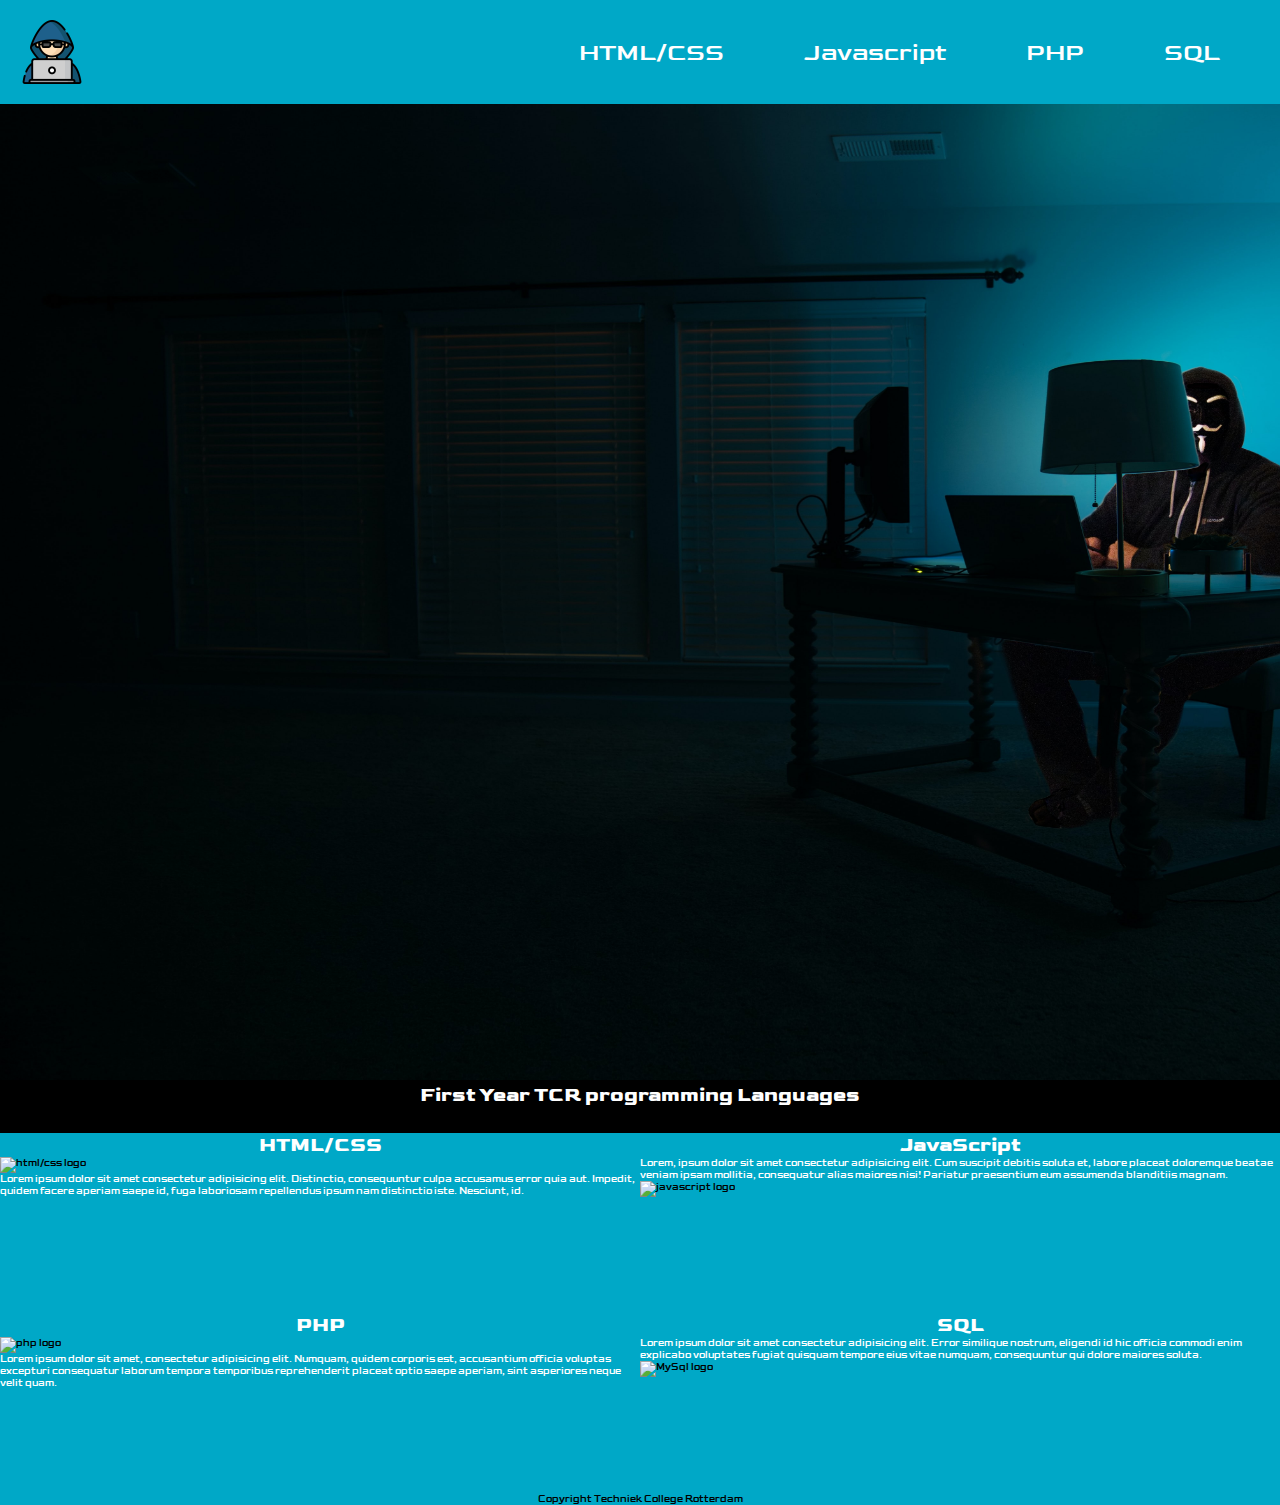
==== opdracht_3.1/index.html @ c39b94bc "commit title" ====
<!DOCTYPE html>
<html lang="en">
  <head>
    <meta charset="UTF-8" />
    <meta http-equiv="X-UA-Compatible" content="IE=edge" />
    <meta name="viewport" content="width=device-width, initial-scale=1.0" />
    <link rel="preconnect" href="https://fonts.googleapis.com" />
    <link rel="preconnect" href="https://fonts.gstatic.com" crossorigin />
    <link
      href="https://fonts.googleapis.com/css2?family=Goldman:wght@700&display=swap"
      rel="stylesheet"
    />
    <link rel="stylesheet" href="style.css" />
    <title>Opdracht 3</title>
  </head>
  <body>
    <nav>
      <img src="./img/hacker.png" id="logo" />
      <ul>
        <li><a href="#">HTML/CSS</a></li>
        <li><a href="#">Javascript</a></li>
        <li><a href="#">PHP</a></li>
        <li><a href="#">SQL</a></li>
      </ul>
    </nav>
    <main>
      <title>First Year Try Exercise Programming Language</title>
      <img
        src="./img/Hacker achtergrond.jpg"
        alt="HackerAchtergrond"
        width="1920px"
        height="1080px"
      />
      <header><h1>First Year TCR programming Languages</h1></header>
      <section class="left">
        <h1>HTML/CSS</h1>
        <img src="" alt="html/css logo" />
        <p>
          Lorem ipsum dolor sit amet consectetur adipisicing elit. Distinctio,
          consequuntur culpa accusamus error quia aut. Impedit, quidem facere
          aperiam saepe id, fuga laboriosam repellendus ipsum nam distinctio
          iste. Nesciunt, id.
        </p>
      </section>
      <section class="right">
        <h1>JavaScript</h1>
        <p>
          Lorem, ipsum dolor sit amet consectetur adipisicing elit. Cum suscipit
          debitis soluta et, labore placeat doloremque beatae veniam ipsam
          mollitia, consequatur alias maiores nisi! Pariatur praesentium eum
          assumenda blanditiis magnam.
        </p>
        <img src="" alt="javascript logo" />
      </section>
      <section class="left">
        <h1>PHP</h1>
        <img src="" alt="php logo" />
        <p>
          Lorem ipsum dolor sit amet, consectetur adipisicing elit. Numquam,
          quidem corporis est, accusantium officia voluptas excepturi
          consequatur laborum tempora temporibus reprehenderit placeat optio
          saepe aperiam, sint asperiores neque velit quam.
        </p>
      </section>
      <section class="right">
        <h1>SQL</h1>
        <p>
          Lorem ipsum dolor sit amet consectetur adipisicing elit. Error
          similique nostrum, eligendi id hic officia commodi enim explicabo
          voluptates fugiat quisquam tempore eius vitae numquam, consequuntur
          qui dolore maiores soluta.
        </p>
        <img src="" alt="MySql logo" />
      </section>
    </main>
    <footer>Copyright Techniek College Rotterdam</footer>
  </body>
</html>
---- opdracht_3.1/style.css ----
* {
  margin: 0;
  padding: 0;
  box-sizing: border-box;
}
html {
  font-size: 62.5%;
}
body {
  font-family: "Goldman", cursive;
  position: relative;
  min-height: 100vh;
  
}

.left {
  float: left;
}
.right {
float: right;
}

nav {
  display: flex;
  width: 100%;
  padding: 2rem;
  min-height: 10vh;
  align-items: center;
  flex-wrap: wrap;
  margin: auto;
  background: #00a8c7;
  justify-content: space-between;
  position: fixed;
}
nav ul {
  display: flex;
  align-items: center;
  list-style-type: none;
}
nav li {
  font-size: 2.5rem;
  padding: 0 4rem 0 4rem;
}
nav a {
  color: white;
  text-decoration: none;
}
nav img {
  width: 5vw;
}

html {
  background-color: black
}

footer { 
  background-color: #00a8c7;
  min-height:50px;
  bottom: 0;
  text-align: center;
  padding-top: 20px;
}

h1 {
  font-family: "Goldman", cursive;
  font-weight: bold;
  text-align: center;
  color: #FFFFFF;
}

p {
  font-family: "Goldman", cursive;
  color: #FFFFFF;
}

section { 
  width: 50vw;
  height: 20vh;
}

header{ 
  min-height:50px; 
}
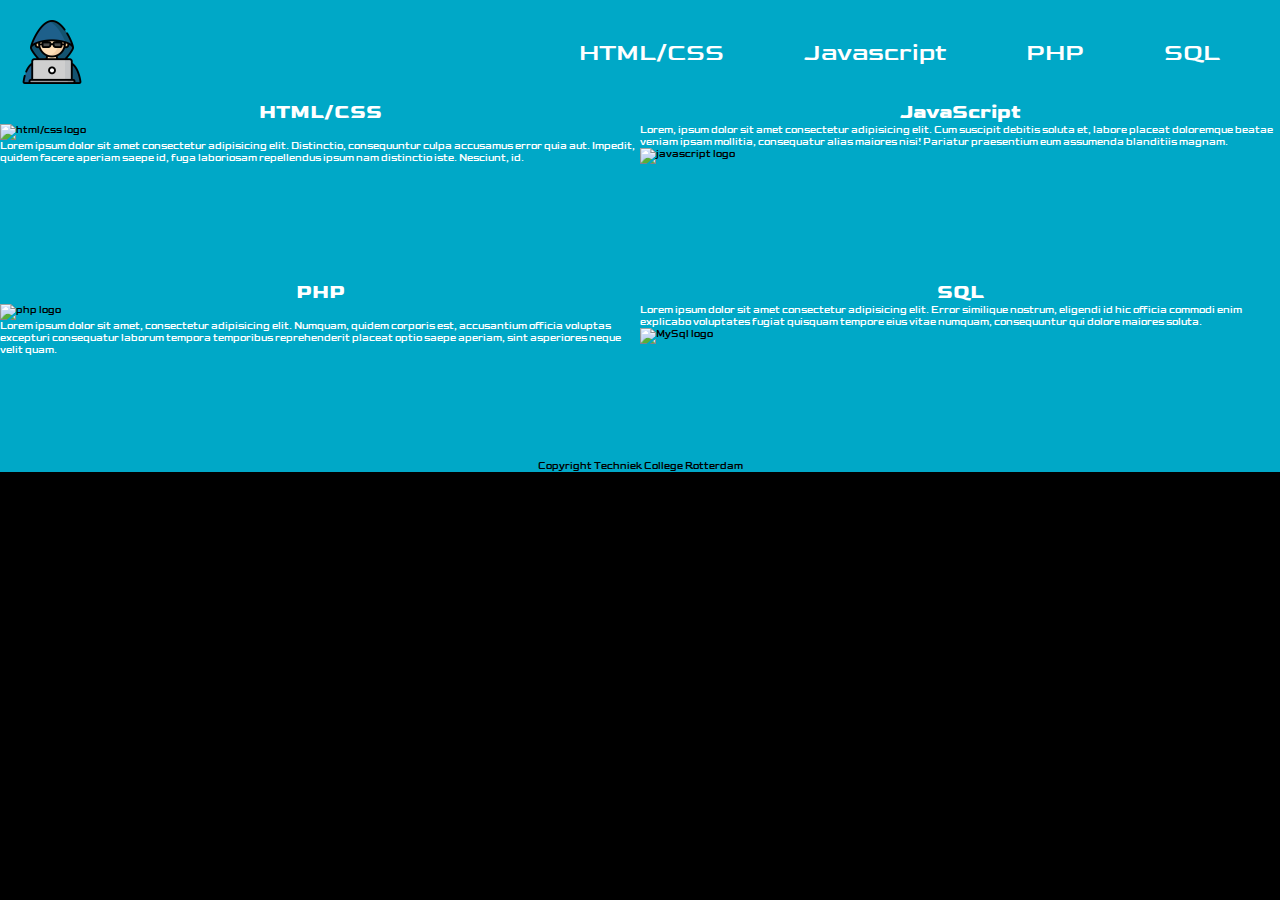
==== commit b76b2922: "commit" ====
--- a/opdracht_3.1/index.html
+++ b/opdracht_3.1/index.html
@@ -24,13 +24,9 @@
       </ul>
     </nav>
     <main>
-      <title>First Year Try Exercise Programming Language</title>
-      <img
-        src="./img/Hacker achtergrond.jpg"
-        alt="HackerAchtergrond"
-        width="1920px"
-        height="1080px"
-      />
+      <header class="header1">
+      <h1>First Year Try Exercise Programming Language</h1>
+      </header>
       <header><h1>First Year TCR programming Languages</h1></header>
       <section class="left">
         <h1>HTML/CSS</h1>
--- a/opdracht_3.1/style.css
+++ b/opdracht_3.1/style.css
@@ -82,6 +82,9 @@
   min-height:50px; 
 }
 
+header1 {
+  background-image: url("./img/Hacker achtergrond.jpg");
+}
 
 
 
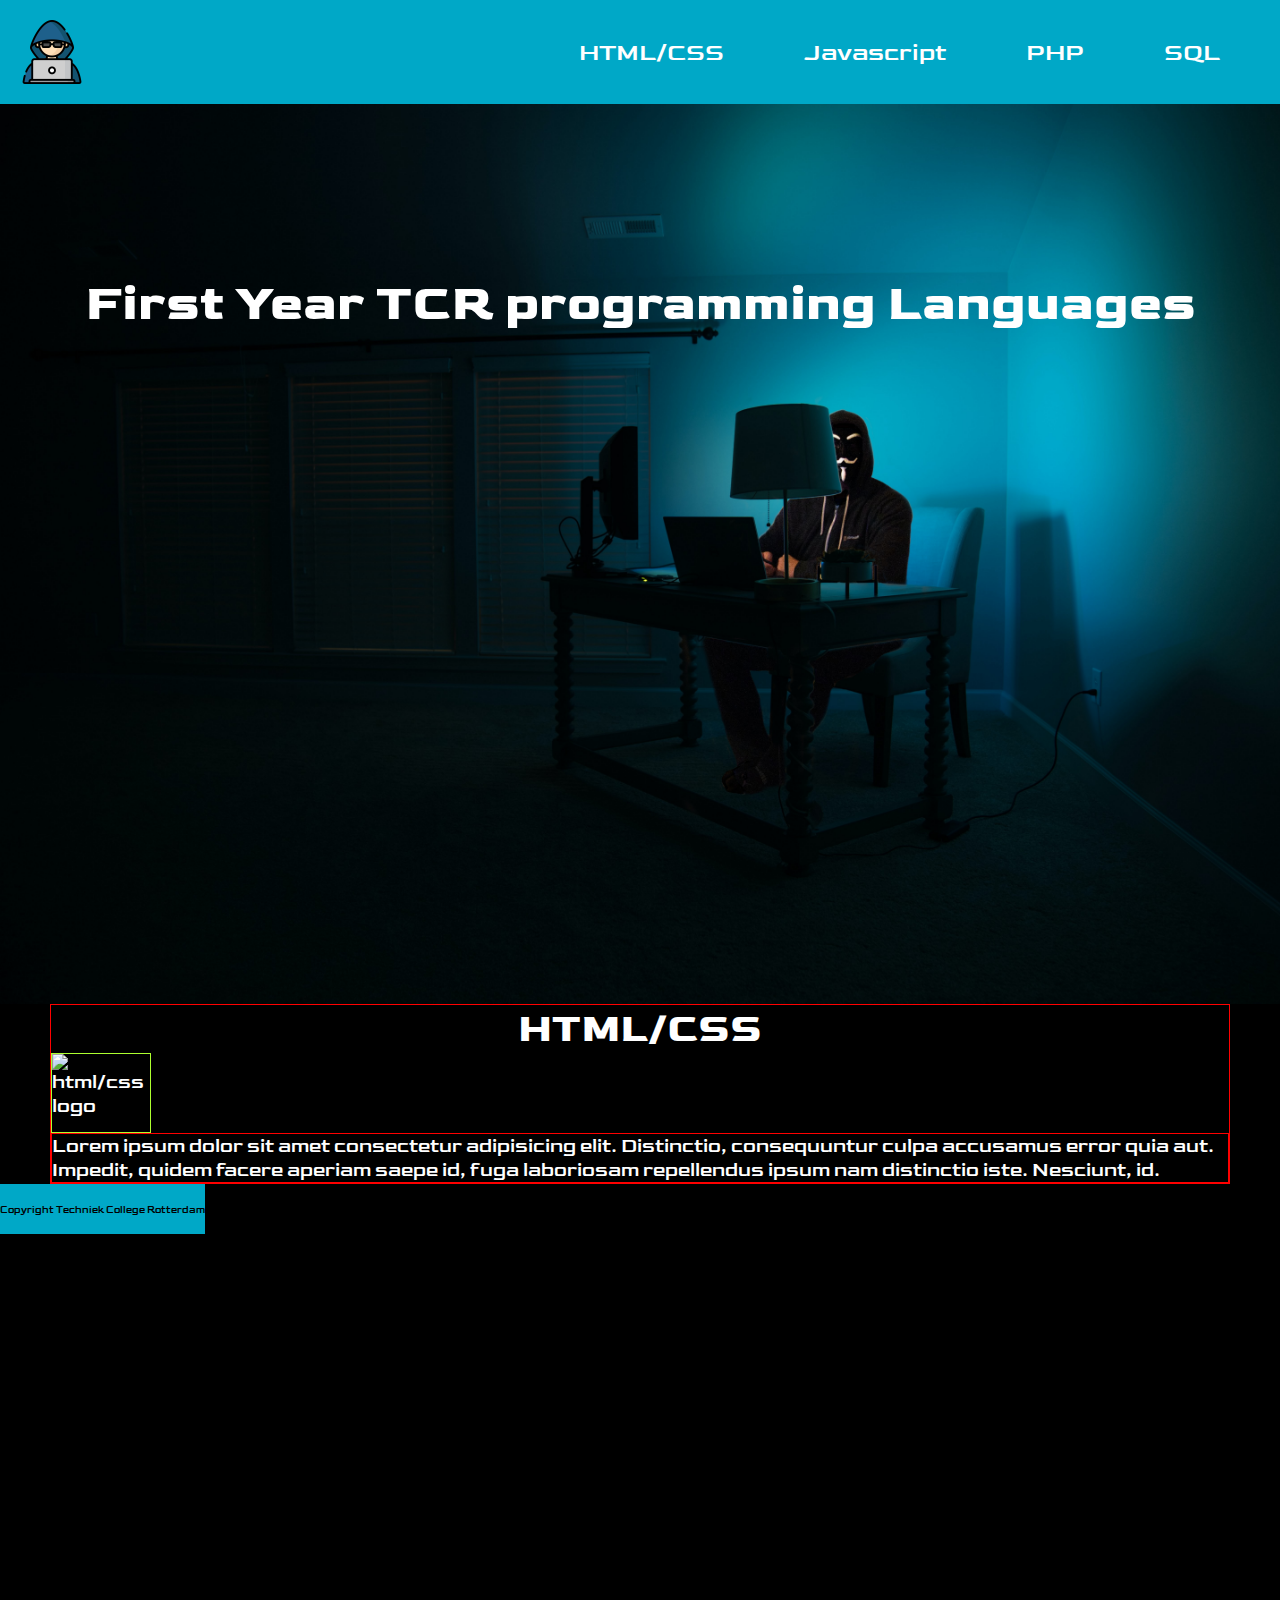
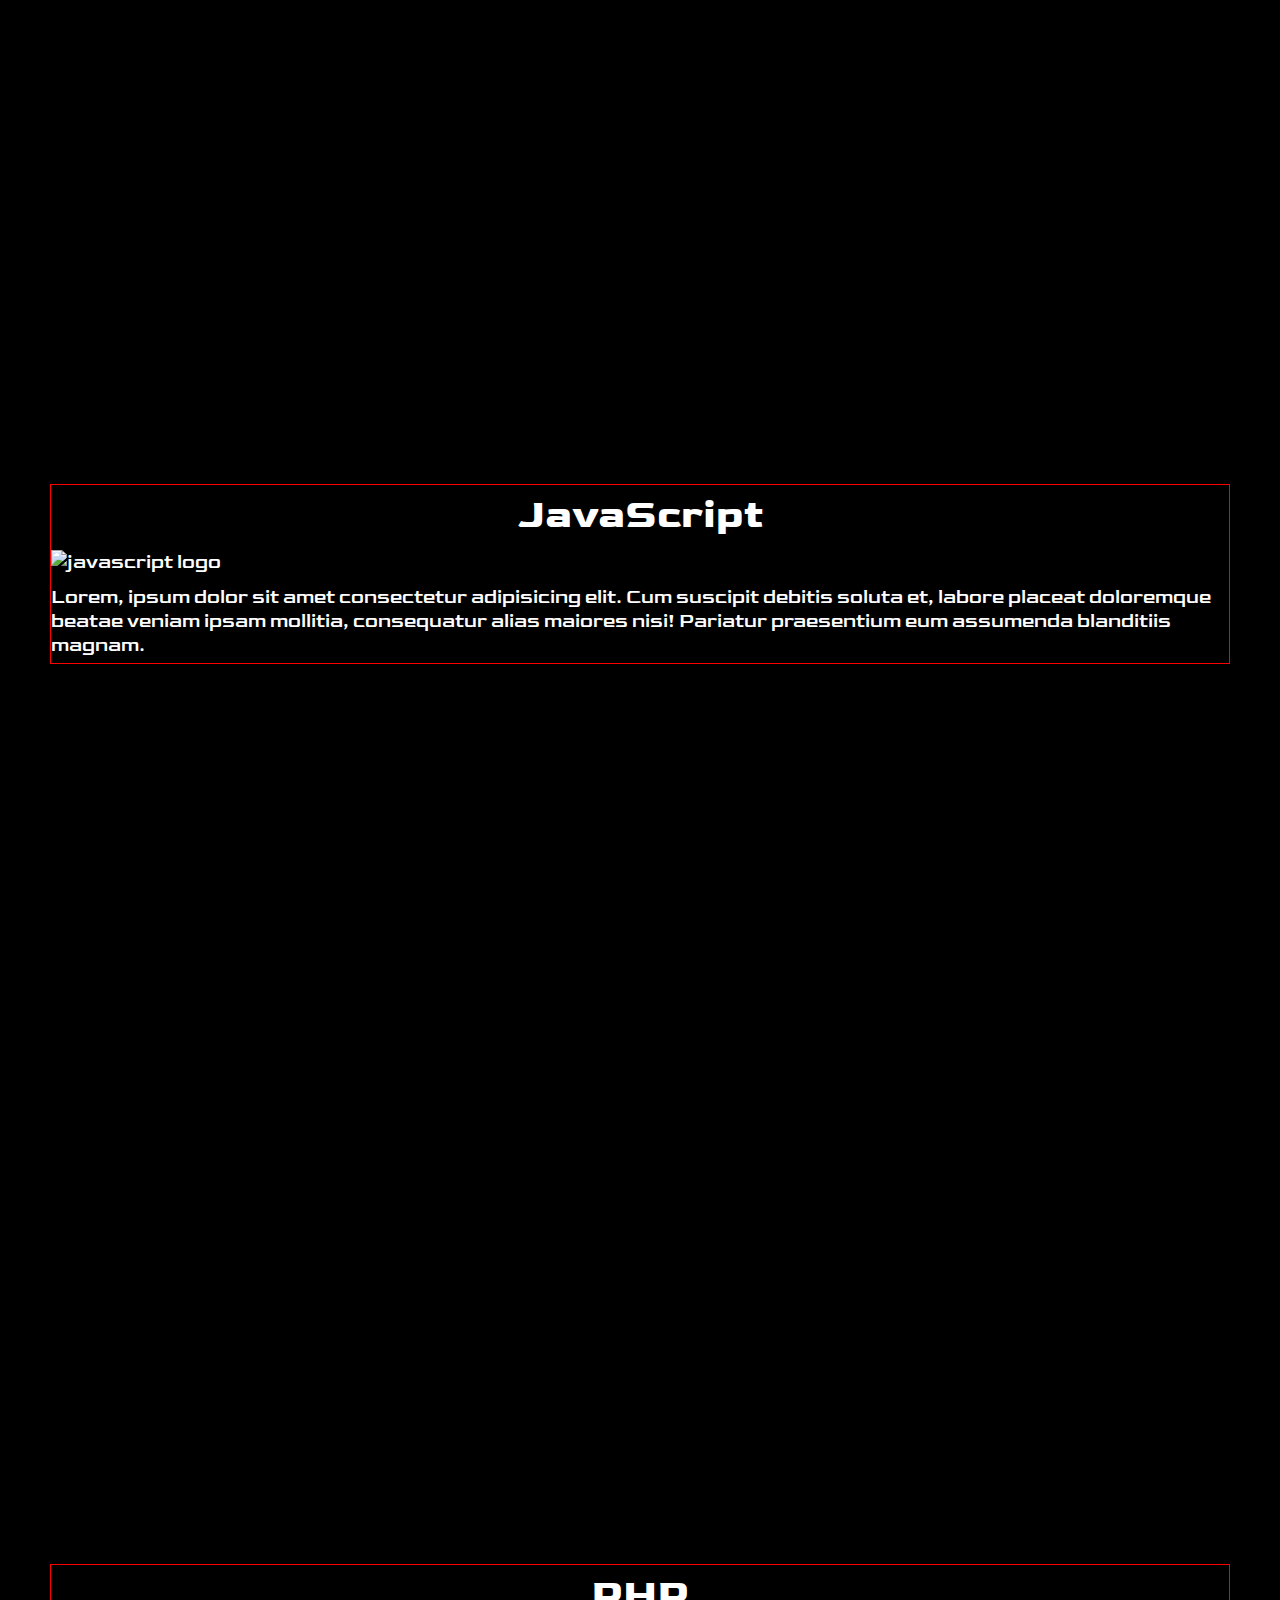
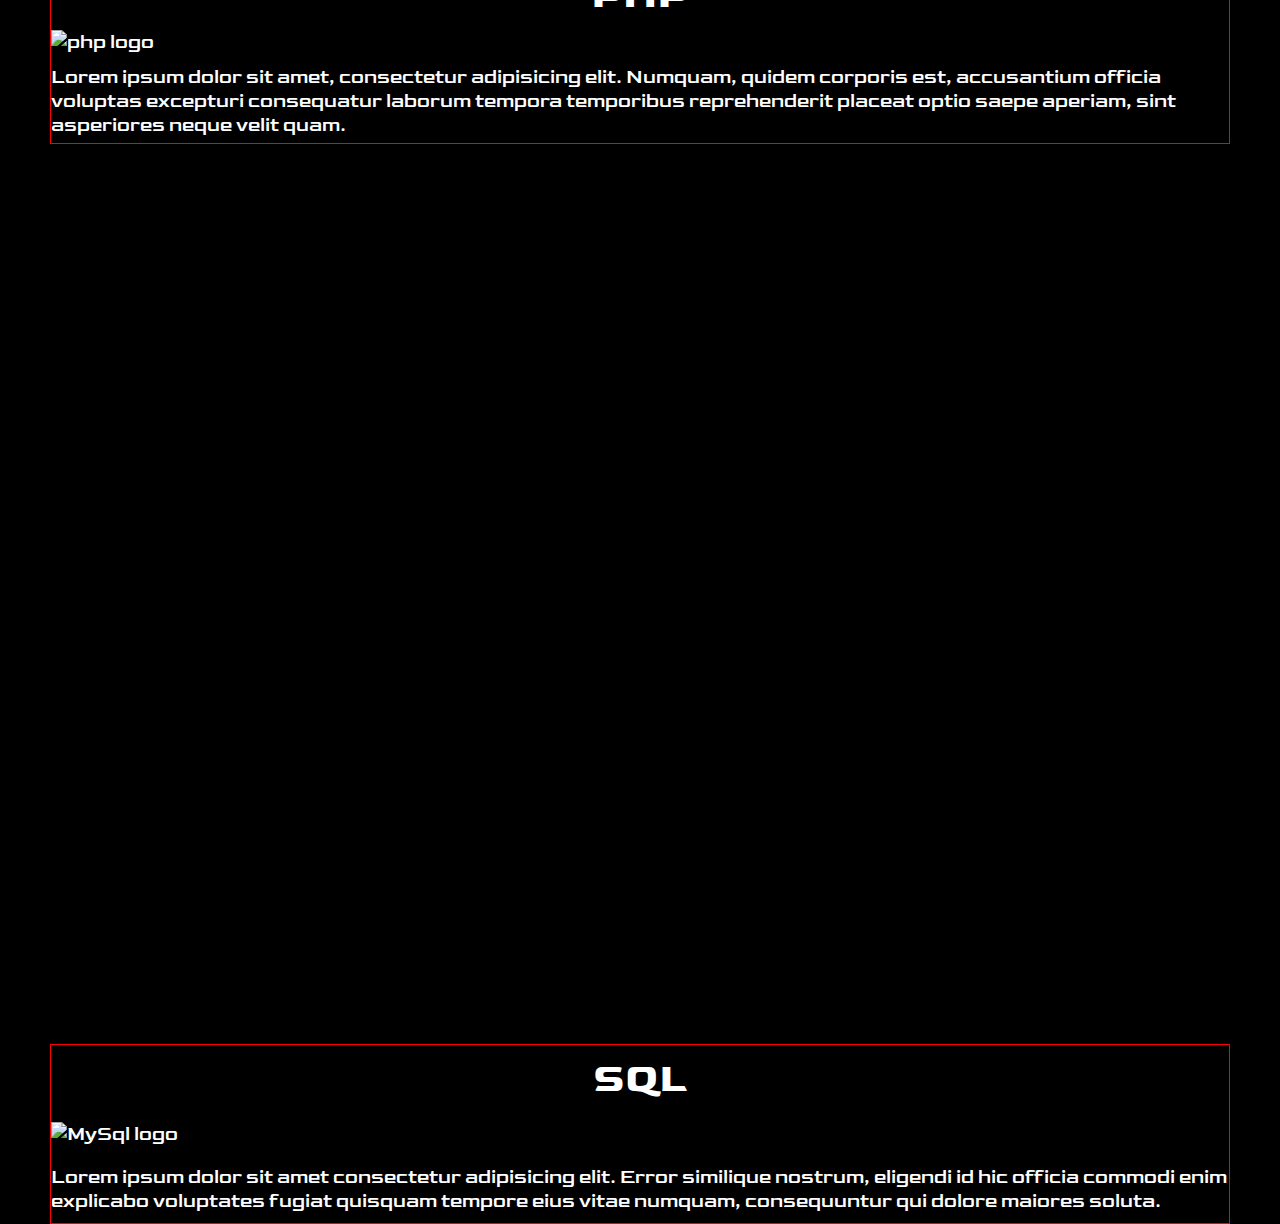
==== commit 8ec7f113: "flexbox changes" ====
--- a/opdracht_3.1/index.html
+++ b/opdracht_3.1/index.html
@@ -24,49 +24,52 @@
       </ul>
     </nav>
     <main>
-      <header class="header1">
-      <h1>First Year Try Exercise Programming Language</h1>
+      <header class="header_1">
+        <h1>First Year TCR programming Languages</h1>
       </header>
-      <header><h1>First Year TCR programming Languages</h1></header>
-      <section class="left">
-        <h1>HTML/CSS</h1>
-        <img src="" alt="html/css logo" />
-        <p>
-          Lorem ipsum dolor sit amet consectetur adipisicing elit. Distinctio,
-          consequuntur culpa accusamus error quia aut. Impedit, quidem facere
-          aperiam saepe id, fuga laboriosam repellendus ipsum nam distinctio
-          iste. Nesciunt, id.
-        </p>
-      </section>
-      <section class="right">
-        <h1>JavaScript</h1>
-        <p>
-          Lorem, ipsum dolor sit amet consectetur adipisicing elit. Cum suscipit
-          debitis soluta et, labore placeat doloremque beatae veniam ipsam
-          mollitia, consequatur alias maiores nisi! Pariatur praesentium eum
-          assumenda blanditiis magnam.
-        </p>
-        <img src="" alt="javascript logo" />
-      </section>
-      <section class="left">
-        <h1>PHP</h1>
-        <img src="" alt="php logo" />
-        <p>
-          Lorem ipsum dolor sit amet, consectetur adipisicing elit. Numquam,
-          quidem corporis est, accusantium officia voluptas excepturi
-          consequatur laborum tempora temporibus reprehenderit placeat optio
-          saepe aperiam, sint asperiores neque velit quam.
-        </p>
-      </section>
-      <section class="right">
-        <h1>SQL</h1>
-        <p>
-          Lorem ipsum dolor sit amet consectetur adipisicing elit. Error
-          similique nostrum, eligendi id hic officia commodi enim explicabo
-          voluptates fugiat quisquam tempore eius vitae numquam, consequuntur
-          qui dolore maiores soluta.
-        </p>
-        <img src="" alt="MySql logo" />
+      <section class="flexbox_container">
+        <section class="flexbox_item_1">
+          <h1>HTML/CSS</h1>
+          <section class="image_1">
+            <img src="" alt="html/css logo" />
+          </section>
+          <p class="text_1">
+            Lorem ipsum dolor sit amet consectetur adipisicing elit. Distinctio,
+            consequuntur culpa accusamus error quia aut. Impedit, quidem facere
+            aperiam saepe id, fuga laboriosam repellendus ipsum nam distinctio
+            iste. Nesciunt, id.
+          </p>
+        </section>
+        <section class="flexbox_item_2">
+          <h1>JavaScript</h1>
+          <img src="" alt="javascript logo" class="img_2" />
+          <p class="p_2">
+            Lorem, ipsum dolor sit amet consectetur adipisicing elit. Cum
+            suscipit debitis soluta et, labore placeat doloremque beatae veniam
+            ipsam mollitia, consequatur alias maiores nisi! Pariatur praesentium
+            eum assumenda blanditiis magnam.
+          </p>
+        </section>
+        <section class="flexbox_item_3">
+          <h1>PHP</h1>
+          <img src="" alt="php logo" class="img_3" />
+          <p class="p_3">
+            Lorem ipsum dolor sit amet, consectetur adipisicing elit. Numquam,
+            quidem corporis est, accusantium officia voluptas excepturi
+            consequatur laborum tempora temporibus reprehenderit placeat optio
+            saepe aperiam, sint asperiores neque velit quam.
+          </p>
+        </section>
+        <section class="flexbox_item_4">
+          <h1>SQL</h1>
+          <img src="" alt="MySql logo" class="img_4" />
+          <p class="p_4">
+            Lorem ipsum dolor sit amet consectetur adipisicing elit. Error
+            similique nostrum, eligendi id hic officia commodi enim explicabo
+            voluptates fugiat quisquam tempore eius vitae numquam, consequuntur
+            qui dolore maiores soluta.
+          </p>
+        </section>
       </section>
     </main>
     <footer>Copyright Techniek College Rotterdam</footer>
--- a/opdracht_3.1/style.css
+++ b/opdracht_3.1/style.css
@@ -13,13 +13,6 @@
   
 }
 
-.left {
-  float: left;
-}
-.right {
-float: right;
-}
-
 nav {
   display: flex;
   width: 100%;
@@ -30,7 +23,7 @@
   margin: auto;
   background: #00a8c7;
   justify-content: space-between;
-  position: fixed;
+  top: 0;
 }
 nav ul {
   display: flex;
@@ -53,13 +46,10 @@
   background-color: black
 }
 
-footer { 
-  background-color: #00a8c7;
-  min-height:50px;
-  bottom: 0;
-  text-align: center;
-  padding-top: 20px;
+img{
+  color: #FFFFFF;
 }
+
 
 h1 {
   font-family: "Goldman", cursive;
@@ -80,11 +70,84 @@
 
 header{ 
   min-height:50px; 
-}
-
-header1 {
   background-image: url("./img/Hacker achtergrond.jpg");
+  background-size: cover;
+  height: 100vh;
+  text-align: center;
+  padding-top: 170px;
+  font-size: 25px;
 }
 
 
 
+.flexbox_container {
+    display: flex;
+    flex-direction: row;
+    justify-content: space-around;
+    flex-wrap: wrap;
+    align-items: flex-start;
+    width: 100%;
+}
+
+.flexbox_item_1 {
+  display: flex;
+  flex-direction: column;
+  justify-content: space-around;
+  width: 100vw;
+  border: 1px solid red;
+  font-size: 20px;
+  margin-left: 50px;
+  margin-right: 50px;
+  margin-bottom: 100vh;
+}
+.flexbox_item_1 .text_1{
+  display: flex;
+  border: 1px solid red;
+}
+.flexbox_item_1 .image_1{
+  border: 1px solid greenyellow;
+  height: 100px;
+  width: 100px;
+}
+.flexbox_item_2 {
+  display: flex;
+  flex-direction: column;
+  justify-content: space-around;
+  width: 100vw;
+  border: 1px solid red;
+  font-size: 20px;
+  margin-left: 50px;
+  margin-right: 50px;
+  margin-bottom: 100vh;
+}
+.flexbox_item_3 {
+  display: flex;
+  flex-direction: column;
+  justify-content: space-around;
+  width: 100vw;
+  border: 1px solid red;
+  font-size: 20px;
+  margin-left: 50px;
+  margin-right: 50px;
+  margin-bottom: 100vh;
+}
+.flexbox_item_4 {
+  display: flex;
+  flex-direction: column;
+  justify-content: space-around;
+  width: 100vw;
+  border: 1px solid red;
+  font-size: 20px;
+  margin-left: 50px;
+  margin-right: 50px;
+  margin-bottom: 100vh;
+}
+
+
+footer { 
+  background-color: #00a8c7;
+  min-height:50px;
+  text-align: center;
+  padding-top: 20px;
+  position: absolute;
+}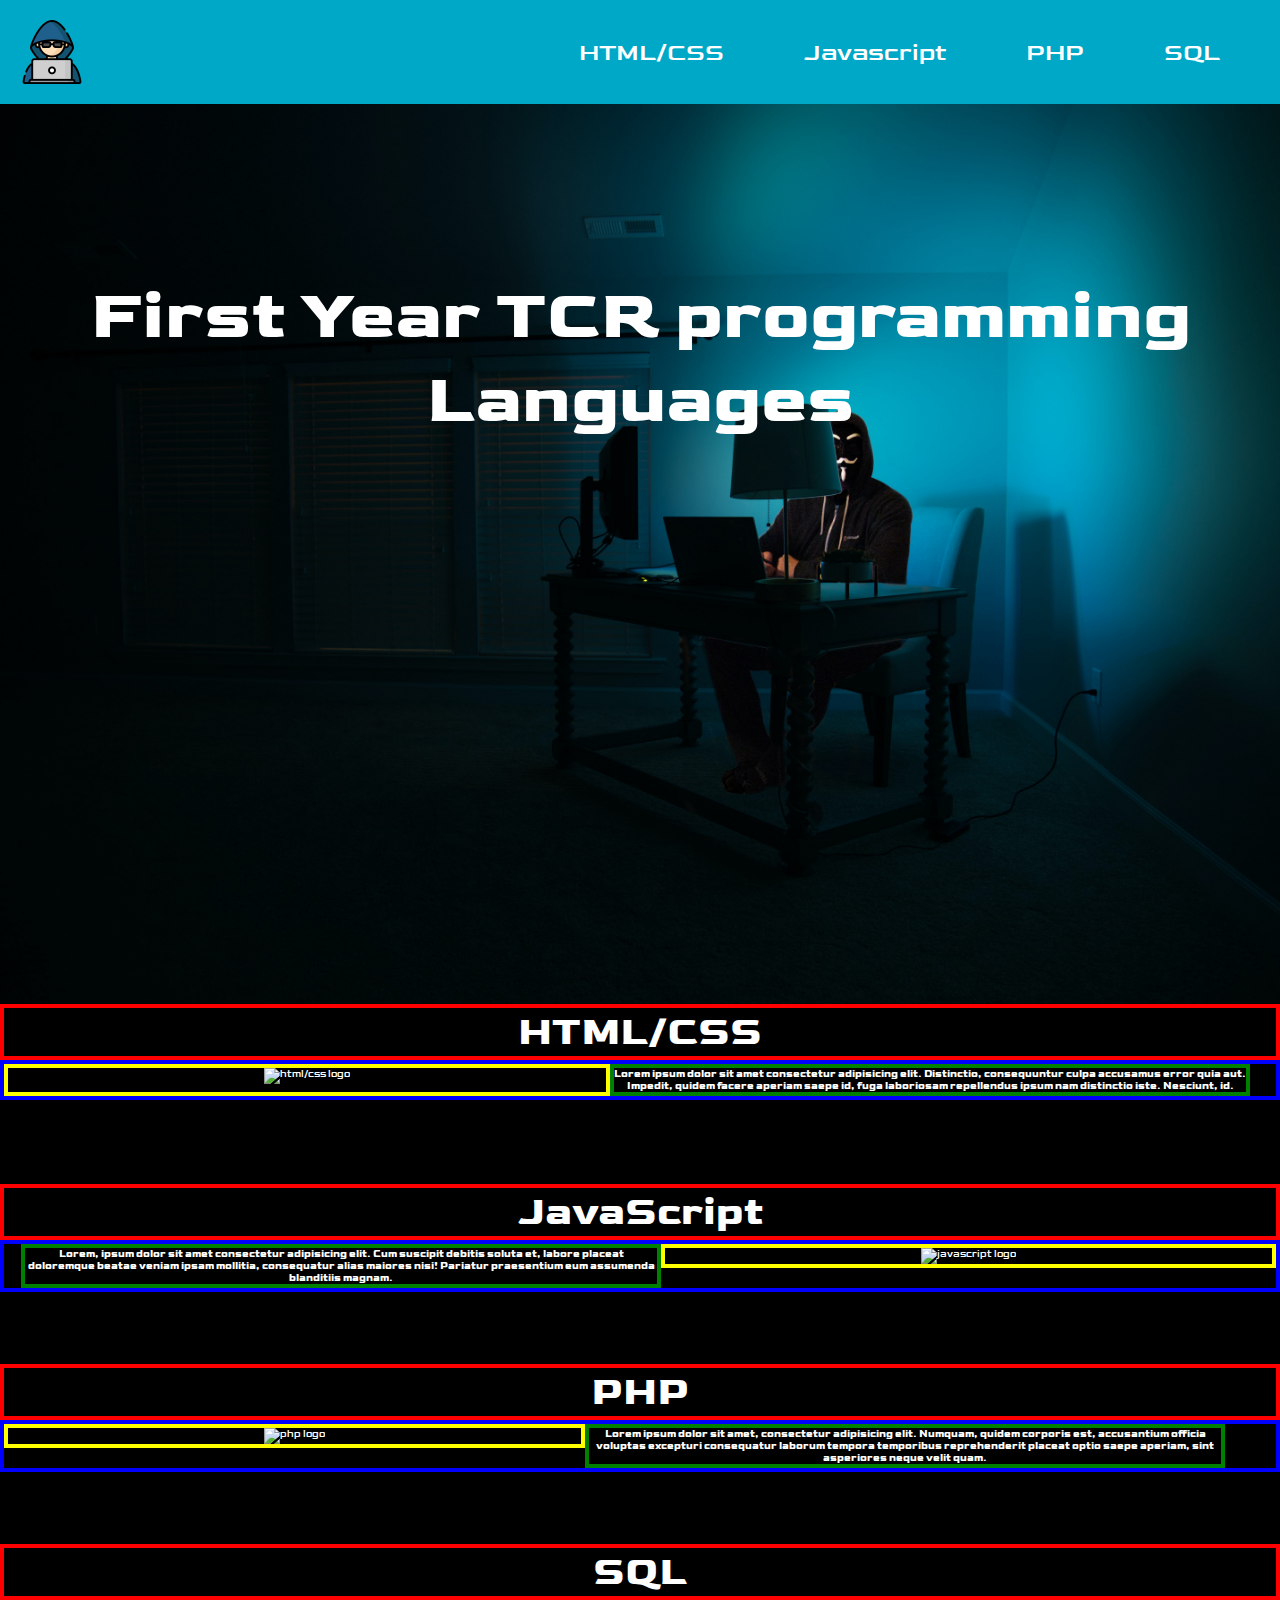
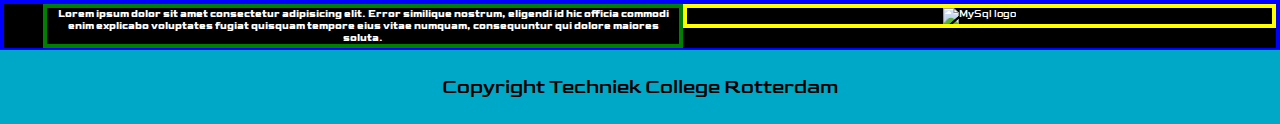
==== commit 07da2739: "flexbox, footer fix" ====
--- a/opdracht_3.1/index.html
+++ b/opdracht_3.1/index.html
@@ -13,6 +13,7 @@
     <link rel="stylesheet" href="style.css" />
     <title>Opdracht 3</title>
   </head>
+
   <body>
     <nav>
       <img src="./img/hacker.png" id="logo" />
@@ -27,12 +28,16 @@
       <header class="header_1">
         <h1>First Year TCR programming Languages</h1>
       </header>
-      <section class="flexbox_container">
-        <section class="flexbox_item_1">
-          <h1>HTML/CSS</h1>
-          <section class="image_1">
+      <section>
+        <header class="header_2">
+          <h2>HTML/CSS</h2>
+        </header>
+        <!-- Jouw image en p moeten in een div en daarin gebruik je flexbox om het te positioneren
+      en niet in je section want de titel moet blijven staat waar hij staat. -->
+        <section class="full_1">
+          <div class="img_1">
             <img src="" alt="html/css logo" />
-          </section>
+          </div>
           <p class="text_1">
             Lorem ipsum dolor sit amet consectetur adipisicing elit. Distinctio,
             consequuntur culpa accusamus error quia aut. Impedit, quidem facere
@@ -40,30 +45,48 @@
             iste. Nesciunt, id.
           </p>
         </section>
-        <section class="flexbox_item_2">
-          <h1>JavaScript</h1>
-          <img src="" alt="javascript logo" class="img_2" />
-          <p class="p_2">
+      </section>
+      <section>
+        <header class="header_2">
+          <h2>JavaScript</h2>
+        </header>
+        <section class="full_2">
+          <div>
+            <img src="" alt="javascript logo" class="img_1" />
+          </div>
+          <p class="text_2">
             Lorem, ipsum dolor sit amet consectetur adipisicing elit. Cum
             suscipit debitis soluta et, labore placeat doloremque beatae veniam
             ipsam mollitia, consequatur alias maiores nisi! Pariatur praesentium
             eum assumenda blanditiis magnam.
           </p>
         </section>
-        <section class="flexbox_item_3">
-          <h1>PHP</h1>
-          <img src="" alt="php logo" class="img_3" />
-          <p class="p_3">
+      </section>
+      <section>
+        <header class="header_2">
+          <h2>PHP</h2>
+        </header>
+        <section class="full_1">
+          <div>
+            <img src="" alt="php logo" class="img_1" />
+          </div>
+          <p class="text_1">
             Lorem ipsum dolor sit amet, consectetur adipisicing elit. Numquam,
             quidem corporis est, accusantium officia voluptas excepturi
             consequatur laborum tempora temporibus reprehenderit placeat optio
             saepe aperiam, sint asperiores neque velit quam.
           </p>
         </section>
-        <section class="flexbox_item_4">
-          <h1>SQL</h1>
-          <img src="" alt="MySql logo" class="img_4" />
-          <p class="p_4">
+      </section>
+      <section>
+        <header class="header_2">
+          <h2>SQL</h2>
+        </header>
+        <section class="full_2">
+          <div>
+            <img src="" alt="MySql logo" class="img_1" />
+          </div>
+          <p class="text_2">
             Lorem ipsum dolor sit amet consectetur adipisicing elit. Error
             similique nostrum, eligendi id hic officia commodi enim explicabo
             voluptates fugiat quisquam tempore eius vitae numquam, consequuntur
--- a/opdracht_3.1/style.css
+++ b/opdracht_3.1/style.css
@@ -6,11 +6,12 @@
 html {
   font-size: 62.5%;
 }
+
+/* Je body heeft een height van minimaal 100vh en position is relative */
 body {
   font-family: "Goldman", cursive;
+  min-height: 100vh;
   position: relative;
-  min-height: 100vh;
-  
 }
 
 nav {
@@ -43,111 +44,95 @@
 }
 
 html {
-  background-color: black
+  background-color: black;
 }
 
-img{
-  color: #FFFFFF;
+img {
+  color: #ffffff;
 }
 
+/* Je h1, h2 en p hadden dezelfde code, zet deze dan achter elkaar,
+dat scheelt een hoop dubbele code. 
+Daarnaast had je alle sections in 1 section gebundeld maar dit is onnodig,
+dit zorgt ervoor dat je footer niet naar beneden ging.
 
-h1 {
-  font-family: "Goldman", cursive;
+*/
+
+h1, h2, p {
   font-weight: bold;
+  color: #ffffff;
   text-align: center;
-  color: #FFFFFF;
 }
 
-p {
-  font-family: "Goldman", cursive;
-  color: #FFFFFF;
+section h2 {
+  font-size: 4rem;
 }
-
-section { 
+section {
   width: 50vw;
   height: 20vh;
 }
 
-header{ 
-  min-height:50px; 
+.header_1 {
+  height: 100vh;
   background-image: url("./img/Hacker achtergrond.jpg");
   background-size: cover;
   height: 100vh;
   text-align: center;
   padding-top: 170px;
-  font-size: 25px;
+  font-size: 3.5rem;
 }
 
 
+/* Ha sem,
 
-.flexbox_container {
-    display: flex;
-    flex-direction: row;
-    justify-content: space-around;
-    flex-wrap: wrap;
-    align-items: flex-start;
-    width: 100%;
+Ik heb al je dubbele css classes verwijderd. Je had namelijk
+flexbox-1 2 etc, maar in elke class stond exact dezelfde code
+Maak daar dan 1 class van en hergebruik deze in je html.
+
+*/
+.header_2{
+  width: 100vw;
+  border: 4px solid red;
 }
-
-.flexbox_item_1 {
+.text_1{
+  border: 4px solid green;
+  width: 50vw;
+}
+.text_2{
+  border: 4px solid green;
+  width: 50vw;
+}
+.full_1{
+  border: 4px solid blue;
   display: flex;
-  flex-direction: column;
-  justify-content: space-around;
   width: 100vw;
-  border: 1px solid red;
-  font-size: 20px;
-  margin-left: 50px;
-  margin-right: 50px;
-  margin-bottom: 100vh;
+  height: auto;
 }
-.flexbox_item_1 .text_1{
+.full_2{
   display: flex;
-  border: 1px solid red;
+  flex-direction: row-reverse;
+  width: 100vw;
+  height: auto;
+  border: 4px solid blue;
 }
-.flexbox_item_1 .image_1{
-  border: 1px solid greenyellow;
-  height: 100px;
-  width: 100px;
-}
-.flexbox_item_2 {
-  display: flex;
-  flex-direction: column;
-  justify-content: space-around;
-  width: 100vw;
-  border: 1px solid red;
-  font-size: 20px;
-  margin-left: 50px;
-  margin-right: 50px;
-  margin-bottom: 100vh;
-}
-.flexbox_item_3 {
-  display: flex;
-  flex-direction: column;
-  justify-content: space-around;
-  width: 100vw;
-  border: 1px solid red;
-  font-size: 20px;
-  margin-left: 50px;
-  margin-right: 50px;
-  margin-bottom: 100vh;
-}
-.flexbox_item_4 {
-  display: flex;
-  flex-direction: column;
-  justify-content: space-around;
-  width: 100vw;
-  border: 1px solid red;
-  font-size: 20px;
-  margin-left: 50px;
-  margin-right: 50px;
-  margin-bottom: 100vh;
+.img_1{
+  border: 4px solid yellow;
+  padding-right: 20vw;
+  padding-left: 20vw;
 }
 
 
-footer { 
+/* footer position absoluut, een width en hoeft geen hoogte omdat je hier een padding toevoegd
+zo komt de tekst in het midden te staan. */
+
+footer {
   background-color: #00a8c7;
-  min-height:50px;
   text-align: center;
-  padding-top: 20px;
+  padding: 2.5rem;
   position: absolute;
-}+  bottom: 0;
+  left: 0;
+  width: 100vw;
+  font-size: 2rem;
+  margin-top: 3rem;
+}
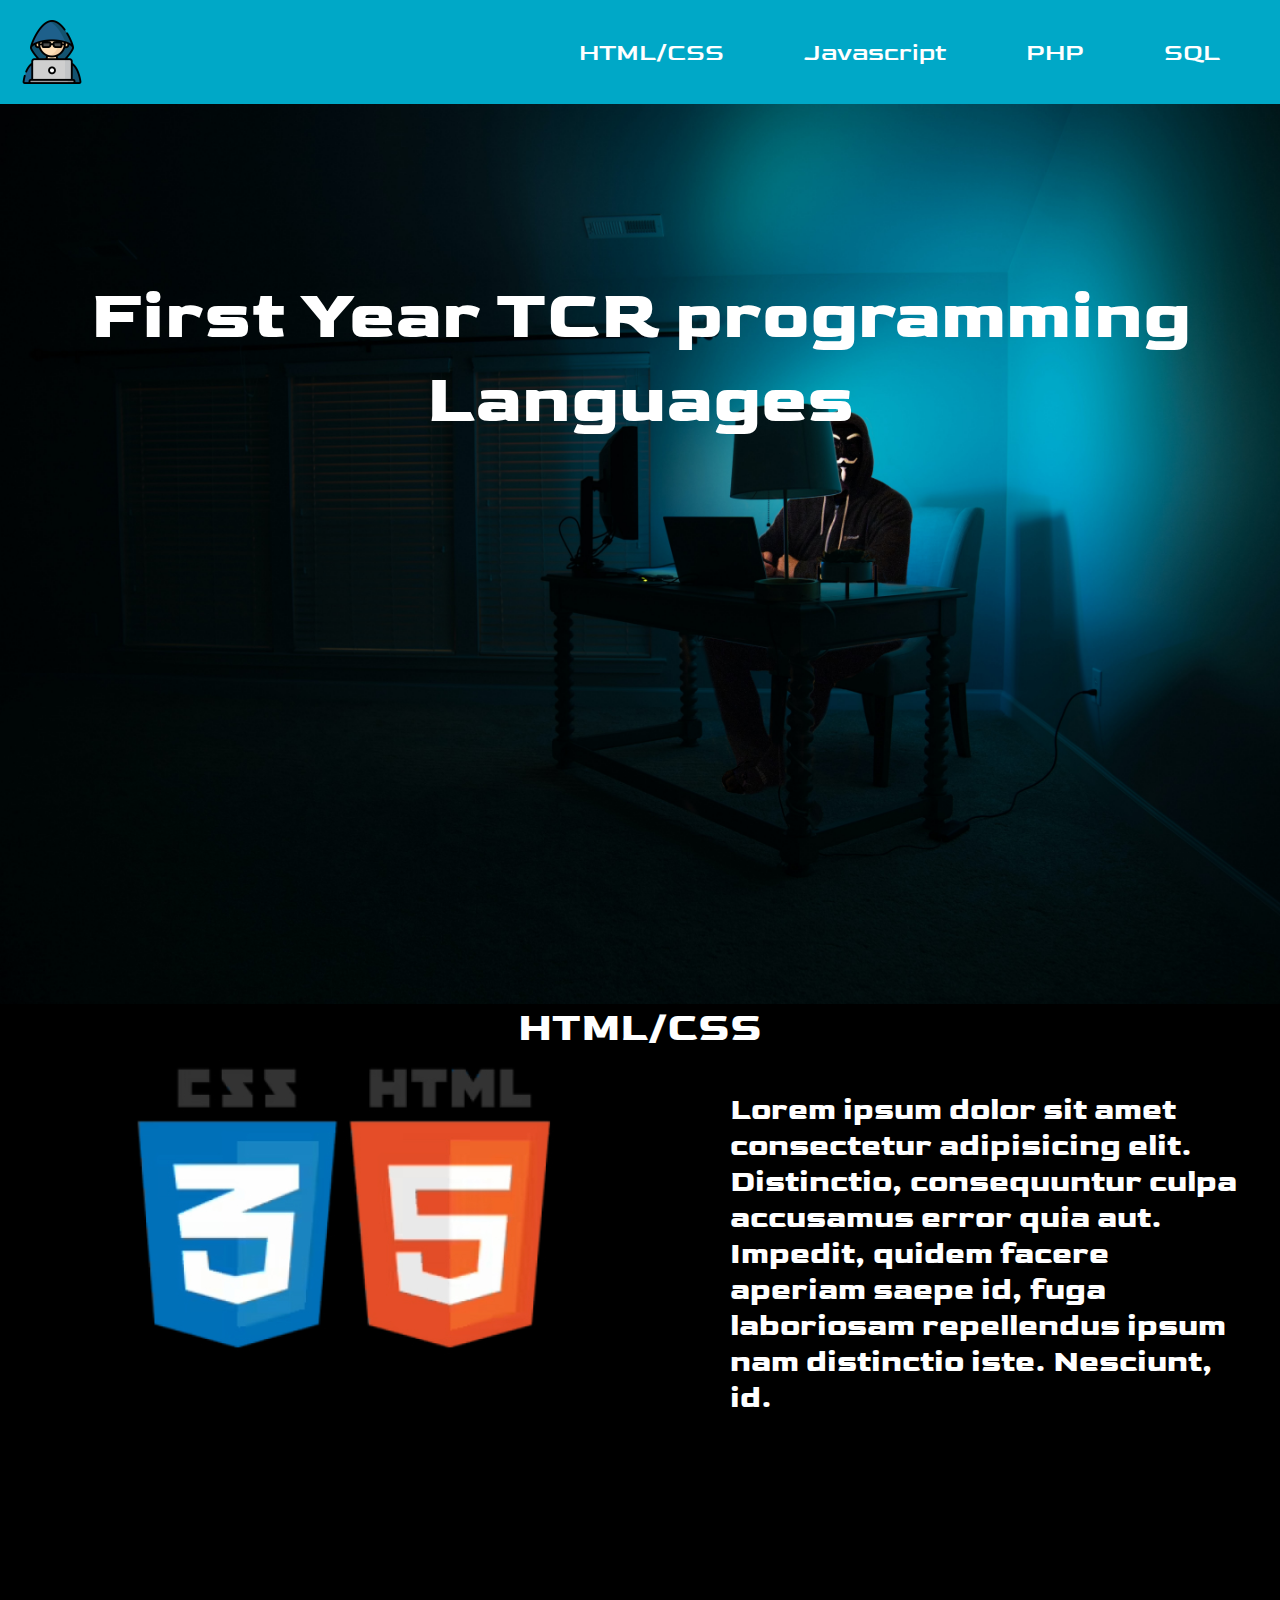
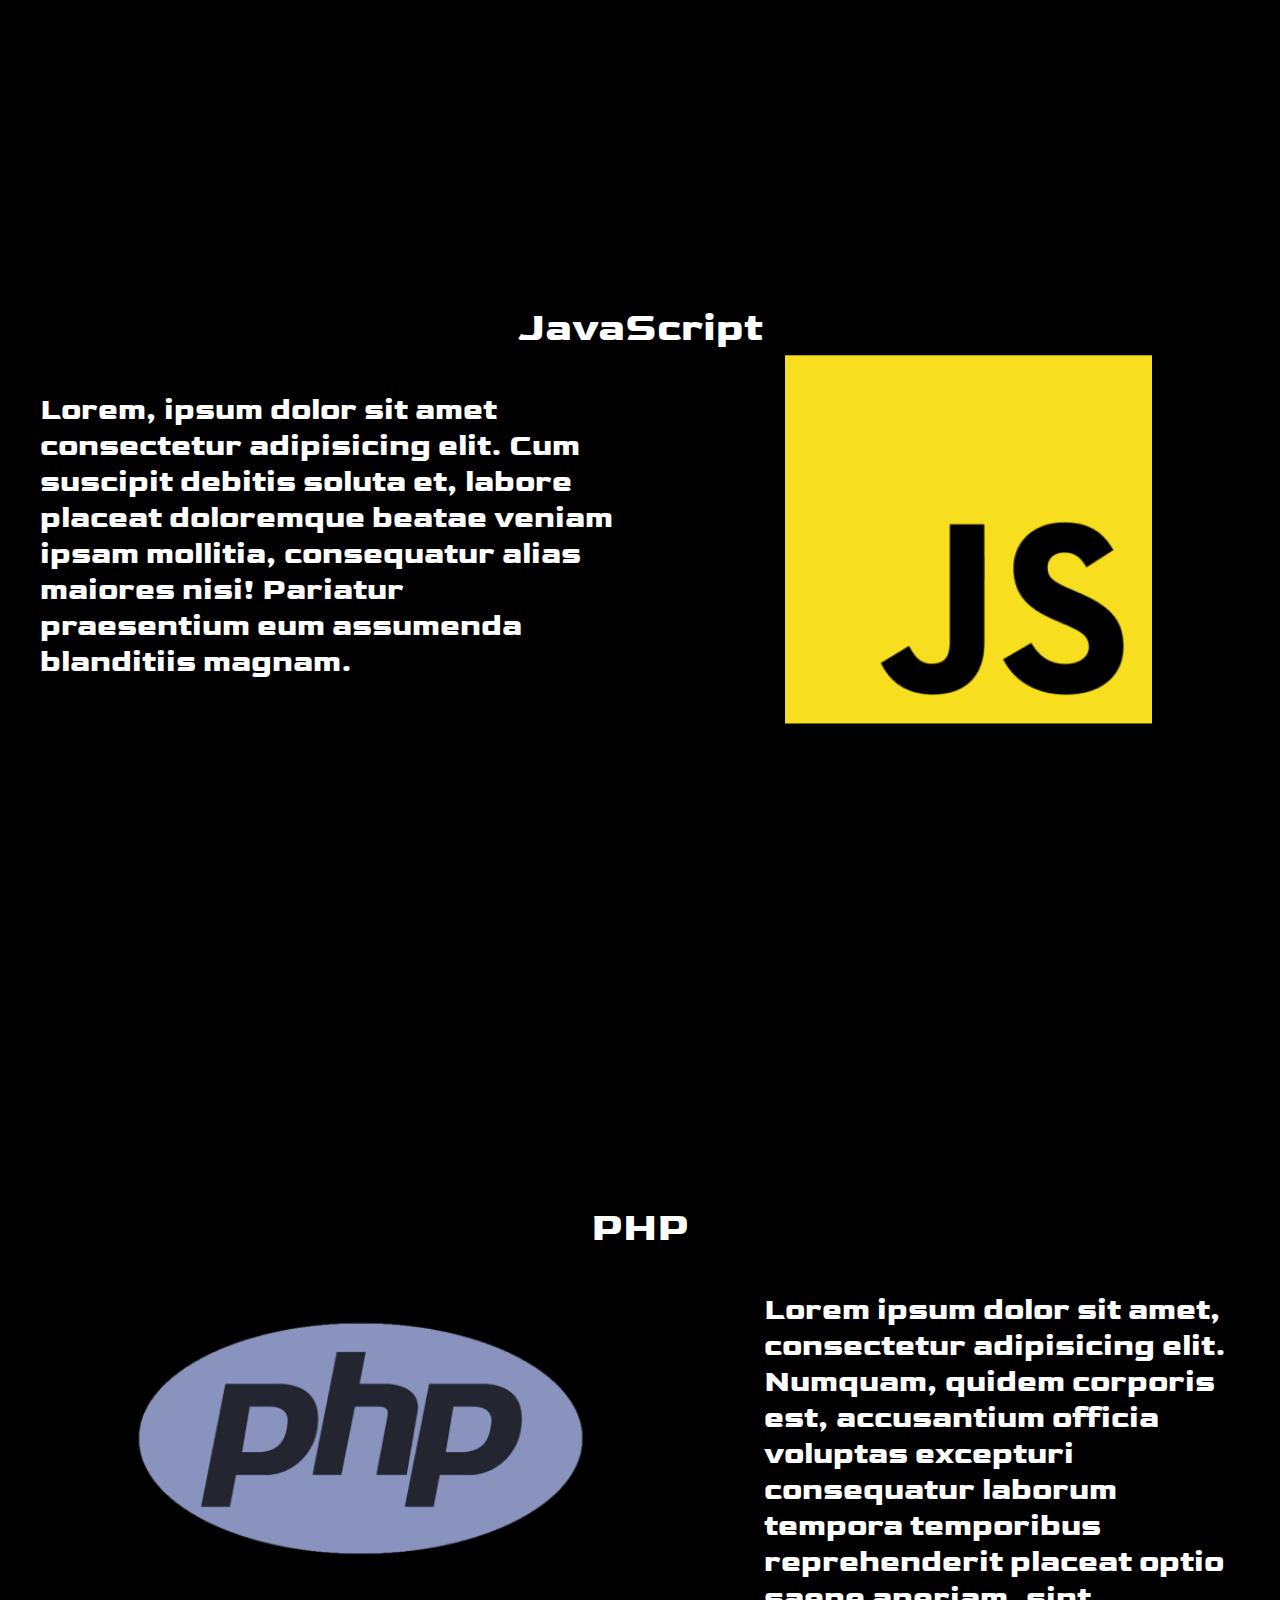
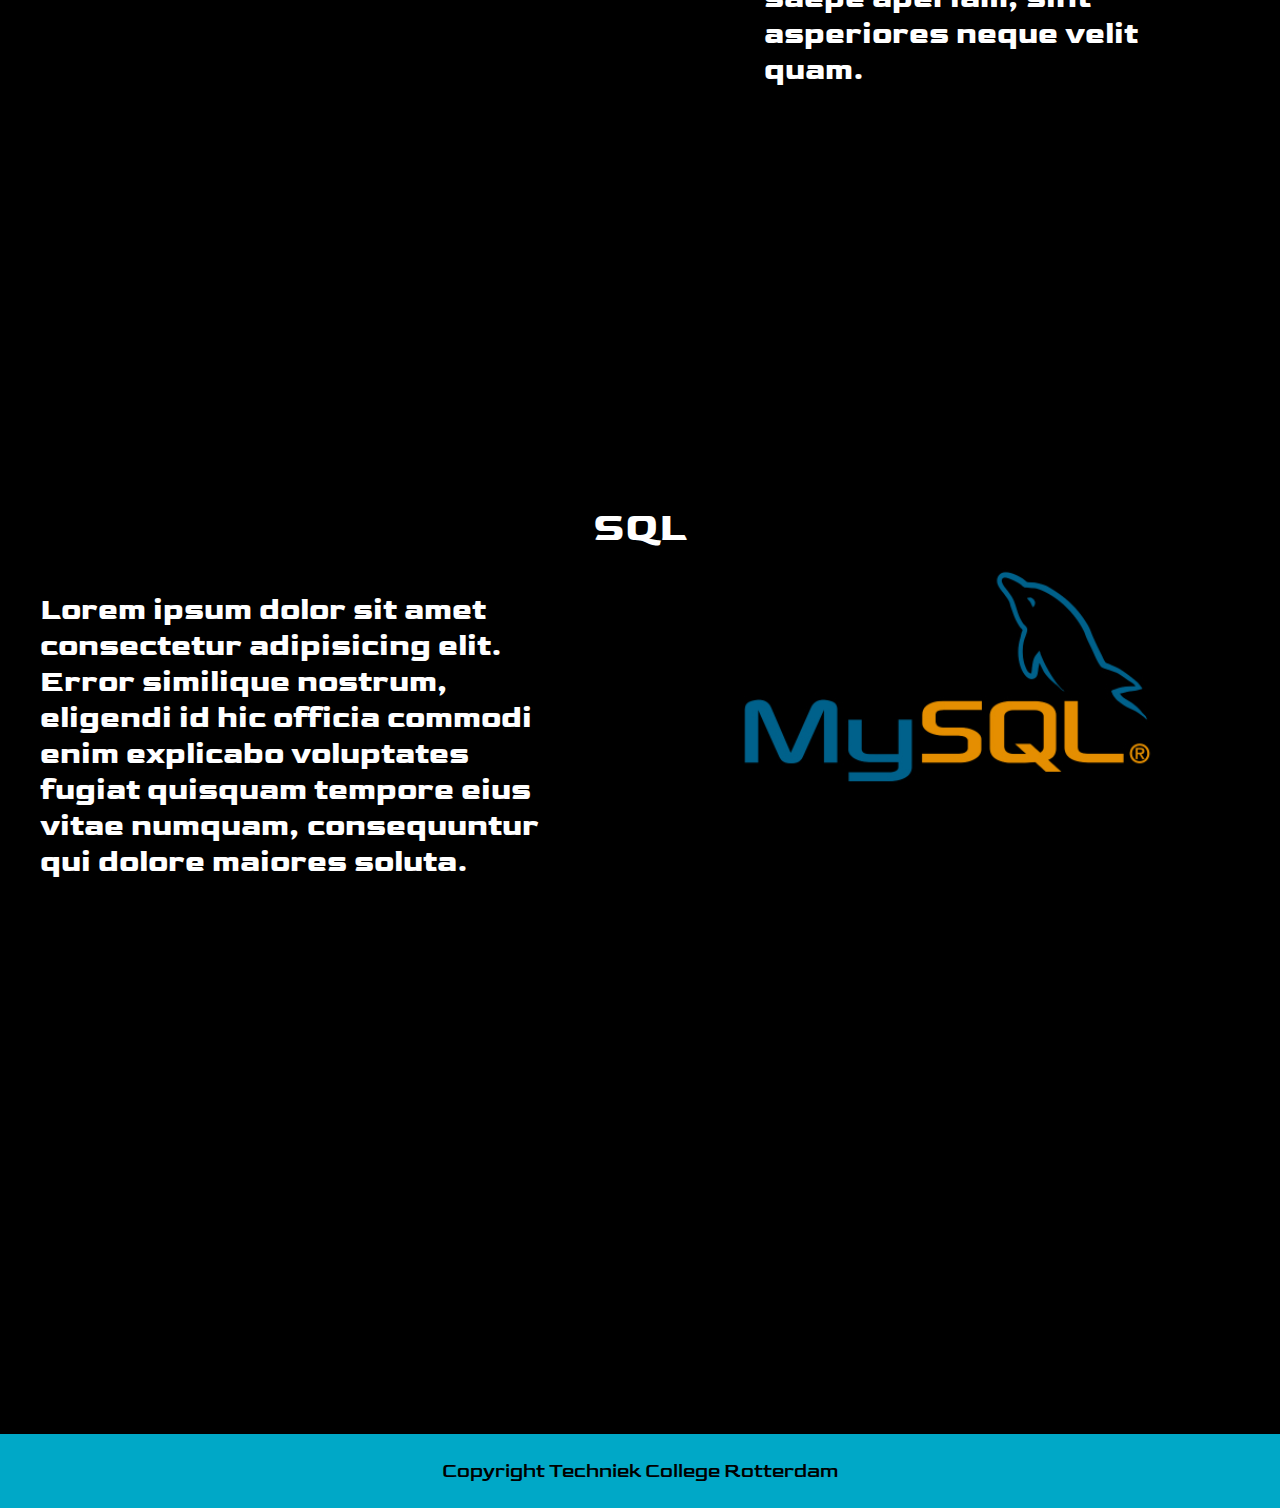
==== commit 4250b4e9: "final product" ====
--- a/opdracht_3.1/index.html
+++ b/opdracht_3.1/index.html
@@ -28,7 +28,7 @@
       <header class="header_1">
         <h1>First Year TCR programming Languages</h1>
       </header>
-      <section>
+      <section class="section_1">
         <header class="header_2">
           <h2>HTML/CSS</h2>
         </header>
@@ -36,7 +36,7 @@
       en niet in je section want de titel moet blijven staat waar hij staat. -->
         <section class="full_1">
           <div class="img_1">
-            <img src="" alt="html/css logo" />
+            <img src="/opdracht_3.1/img/htmlcss logo.png" alt="html/css logo" />
           </div>
           <p class="text_1">
             Lorem ipsum dolor sit amet consectetur adipisicing elit. Distinctio,
@@ -46,13 +46,17 @@
           </p>
         </section>
       </section>
-      <section>
+      <section class="section_1">
         <header class="header_2">
           <h2>JavaScript</h2>
         </header>
         <section class="full_2">
           <div>
-            <img src="" alt="javascript logo" class="img_1" />
+            <img
+              src="./img/javascript logo.png"
+              alt="javascript logo"
+              class="img_1"
+            />
           </div>
           <p class="text_2">
             Lorem, ipsum dolor sit amet consectetur adipisicing elit. Cum
@@ -62,13 +66,13 @@
           </p>
         </section>
       </section>
-      <section>
+      <section class="section_1">
         <header class="header_2">
           <h2>PHP</h2>
         </header>
         <section class="full_1">
-          <div>
-            <img src="" alt="php logo" class="img_1" />
+          <div class="php">
+            <img src="./img/php logo.png" alt="php logo" class="img_1" />
           </div>
           <p class="text_1">
             Lorem ipsum dolor sit amet, consectetur adipisicing elit. Numquam,
@@ -78,13 +82,13 @@
           </p>
         </section>
       </section>
-      <section>
+      <section class="section_1">
         <header class="header_2">
           <h2>SQL</h2>
         </header>
         <section class="full_2">
           <div>
-            <img src="" alt="MySql logo" class="img_1" />
+            <img src="./img/mysql logo.png" alt="MySql logo" class="img_1" />
           </div>
           <p class="text_2">
             Lorem ipsum dolor sit amet consectetur adipisicing elit. Error
--- a/opdracht_3.1/style.css
+++ b/opdracht_3.1/style.css
@@ -90,20 +90,19 @@
 Maak daar dan 1 class van en hergebruik deze in je html.
 
 */
+
 .header_2{
   width: 100vw;
-  border: 4px solid red;
+  
 }
-.text_1{
-  border: 4px solid green;
+.text_1, .text_2{
+  
   width: 50vw;
-}
-.text_2{
-  border: 4px solid green;
-  width: 50vw;
+  text-align: left;
+  margin: 40px;
 }
 .full_1{
-  border: 4px solid blue;
+  
   display: flex;
   width: 100vw;
   height: auto;
@@ -113,12 +112,21 @@
   flex-direction: row-reverse;
   width: 100vw;
   height: auto;
-  border: 4px solid blue;
+  
 }
 .img_1{
-  border: 4px solid yellow;
-  padding-right: 20vw;
-  padding-left: 20vw;
+  
+  padding-right: 10vw;
+  padding-left: 10vw;
+}
+.section_1{
+  height: 100vh;
+}
+p{
+  font-size: 30px;
+}
+.php {
+  margin-top: 40px;
 }
 
 
@@ -129,7 +137,7 @@
   background-color: #00a8c7;
   text-align: center;
   padding: 2.5rem;
-  position: absolute;
+  position: relative;
   bottom: 0;
   left: 0;
   width: 100vw;
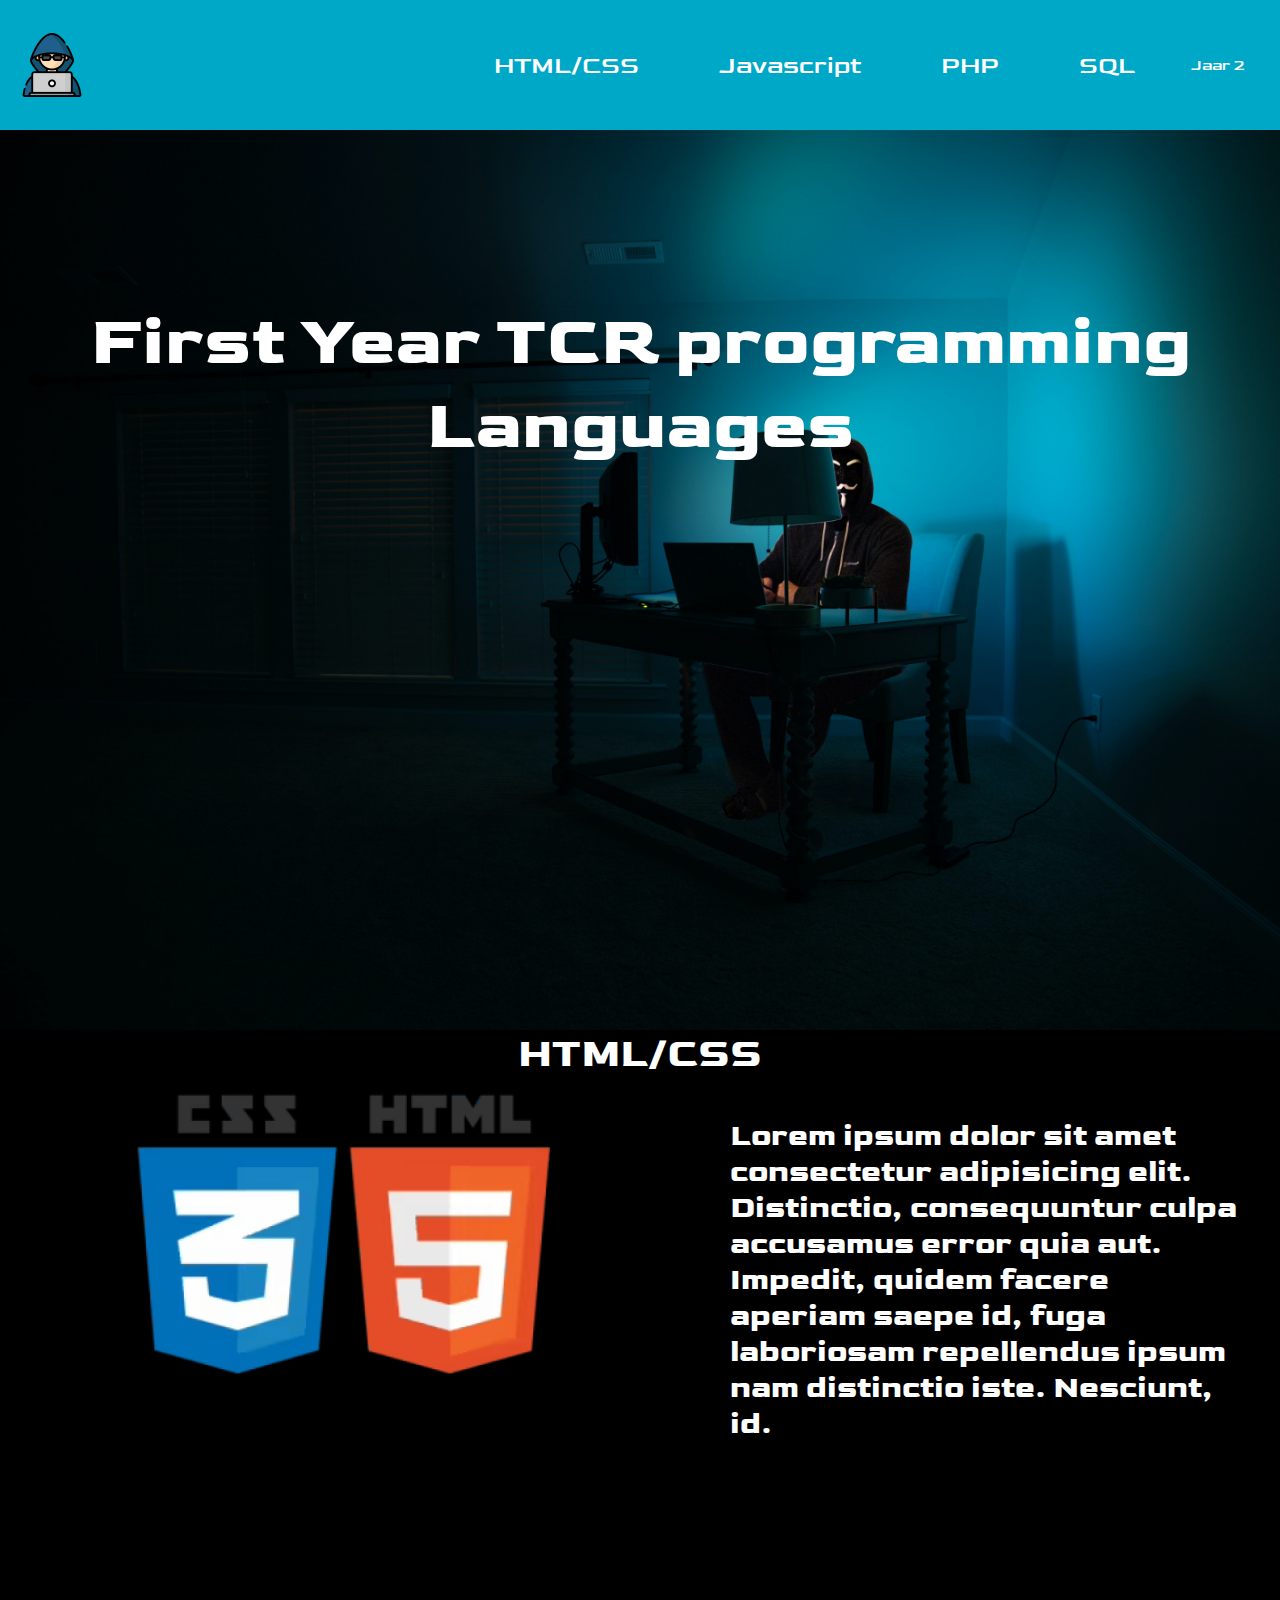
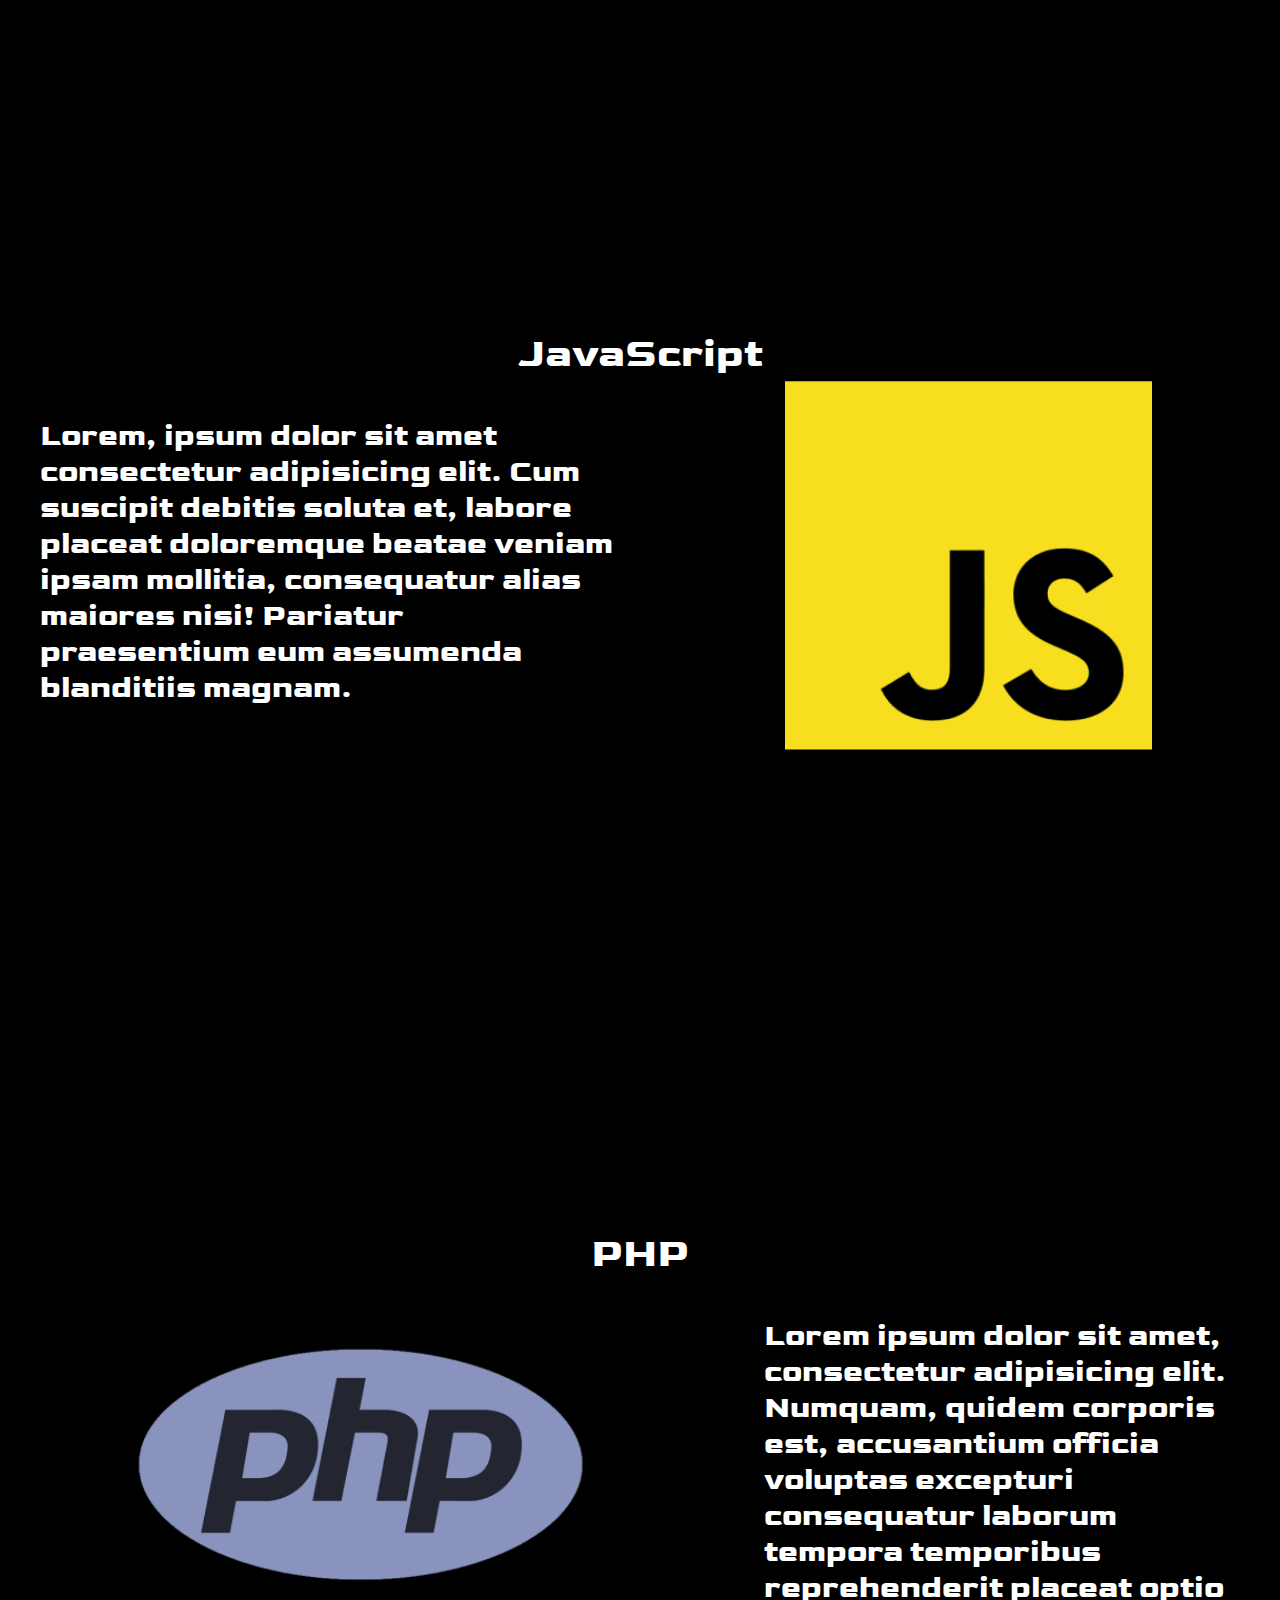
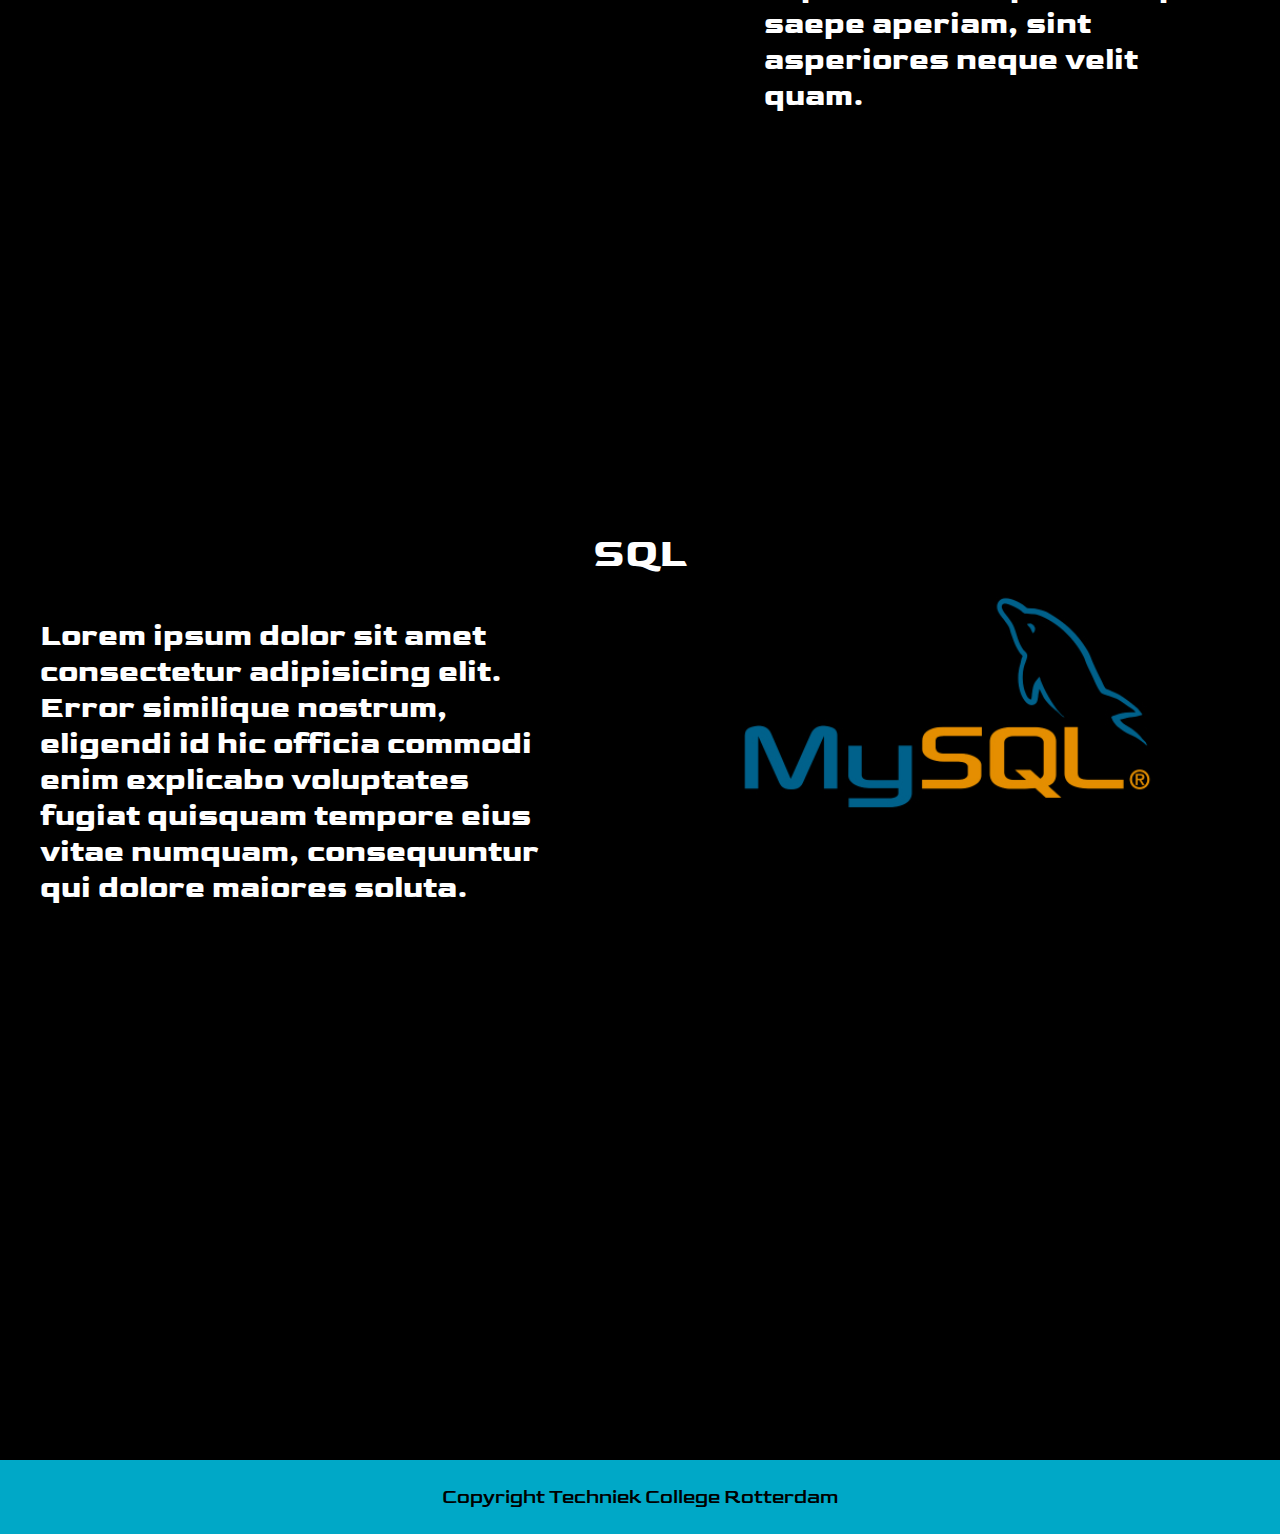
==== commit 44cf7cb2: "opdracht 5.2" ====
--- a/opdracht_3.1/index.html
+++ b/opdracht_3.1/index.html
@@ -22,6 +22,14 @@
         <li><a href="#">Javascript</a></li>
         <li><a href="#">PHP</a></li>
         <li><a href="#">SQL</a></li>
+        <div class="dropdown">
+          <button class="dropbtn">Jaar 2</button>
+          <div class="dropdown-content">
+            <a href="#">OOP</a>
+            <a href="#">Laravel</a>
+            <a href="#">Testing</a>
+          </div>
+        </div>
       </ul>
     </nav>
     <main>
@@ -32,8 +40,7 @@
         <header class="header_2">
           <h2>HTML/CSS</h2>
         </header>
-        <!-- Jouw image en p moeten in een div en daarin gebruik je flexbox om het te positioneren
-      en niet in je section want de titel moet blijven staat waar hij staat. -->
+
         <section class="full_1">
           <div class="img_1">
             <img src="/opdracht_3.1/img/htmlcss logo.png" alt="html/css logo" />
--- a/opdracht_3.1/style.css
+++ b/opdracht_3.1/style.css
@@ -7,14 +7,13 @@
   font-size: 62.5%;
 }
 
-/* Je body heeft een height van minimaal 100vh en position is relative */
 body {
   font-family: "Goldman", cursive;
   min-height: 100vh;
   position: relative;
 }
 
-nav {
+nav, .dropbtn {
   display: flex;
   width: 100%;
   padding: 2rem;
@@ -25,6 +24,7 @@
   background: #00a8c7;
   justify-content: space-between;
   top: 0;
+  font-family: "Goldman", cursive;
 }
 nav ul {
   display: flex;
@@ -43,6 +43,48 @@
   width: 5vw;
 }
 
+.dropbtn {
+  background-color: #00a8c7;
+  color: white;
+  padding: 16px;
+  font-size: 16px;
+  border: none;
+  cursor: pointer;
+}
+
+.dropdown {
+  position: relative;
+  display: inline-block;
+}
+
+.dropdown-content {
+  display: none;
+  position: absolute;
+  background-color: #f9f9f9;
+  min-width: 160px;
+  box-shadow: 0px 8px 16px 0px rgba(0,0,0,0.2);
+  z-index: 1;
+  font-family: "Goldman", cursive;
+}
+
+.dropdown-content a {
+  color: #00a8c7;
+  padding: 12px 16px;
+  text-decoration: none;
+  display: block;
+}
+
+.dropdown-content a:hover {background-color: #e9e9e9}
+
+.dropdown:hover .dropdown-content {
+  display: block;
+}
+
+.dropdown:hover .dropbtn {
+  background-color: white;
+  color: #00a8c7;
+}
+
 html {
   background-color: black;
 }
@@ -50,13 +92,6 @@
 img {
   color: #ffffff;
 }
-
-/* Je h1, h2 en p hadden dezelfde code, zet deze dan achter elkaar,
-dat scheelt een hoop dubbele code. 
-Daarnaast had je alle sections in 1 section gebundeld maar dit is onnodig,
-dit zorgt ervoor dat je footer niet naar beneden ging.
-
-*/
 
 h1, h2, p {
   font-weight: bold;
@@ -82,31 +117,25 @@
   font-size: 3.5rem;
 }
 
-
-/* Ha sem,
-
-Ik heb al je dubbele css classes verwijderd. Je had namelijk
-flexbox-1 2 etc, maar in elke class stond exact dezelfde code
-Maak daar dan 1 class van en hergebruik deze in je html.
-
-*/
-
 .header_2{
   width: 100vw;
   
 }
+
 .text_1, .text_2{
   
   width: 50vw;
   text-align: left;
   margin: 40px;
 }
+
 .full_1{
   
   display: flex;
   width: 100vw;
   height: auto;
 }
+
 .full_2{
   display: flex;
   flex-direction: row-reverse;
@@ -114,24 +143,24 @@
   height: auto;
   
 }
+
 .img_1{
   
   padding-right: 10vw;
   padding-left: 10vw;
 }
+
 .section_1{
   height: 100vh;
 }
+
 p{
   font-size: 30px;
 }
+
 .php {
   margin-top: 40px;
 }
-
-
-/* footer position absoluut, een width en hoeft geen hoogte omdat je hier een padding toevoegd
-zo komt de tekst in het midden te staan. */
 
 footer {
   background-color: #00a8c7;
@@ -144,3 +173,11 @@
   font-size: 2rem;
   margin-top: 3rem;
 }
+
+
+
+
+
+
+
+
